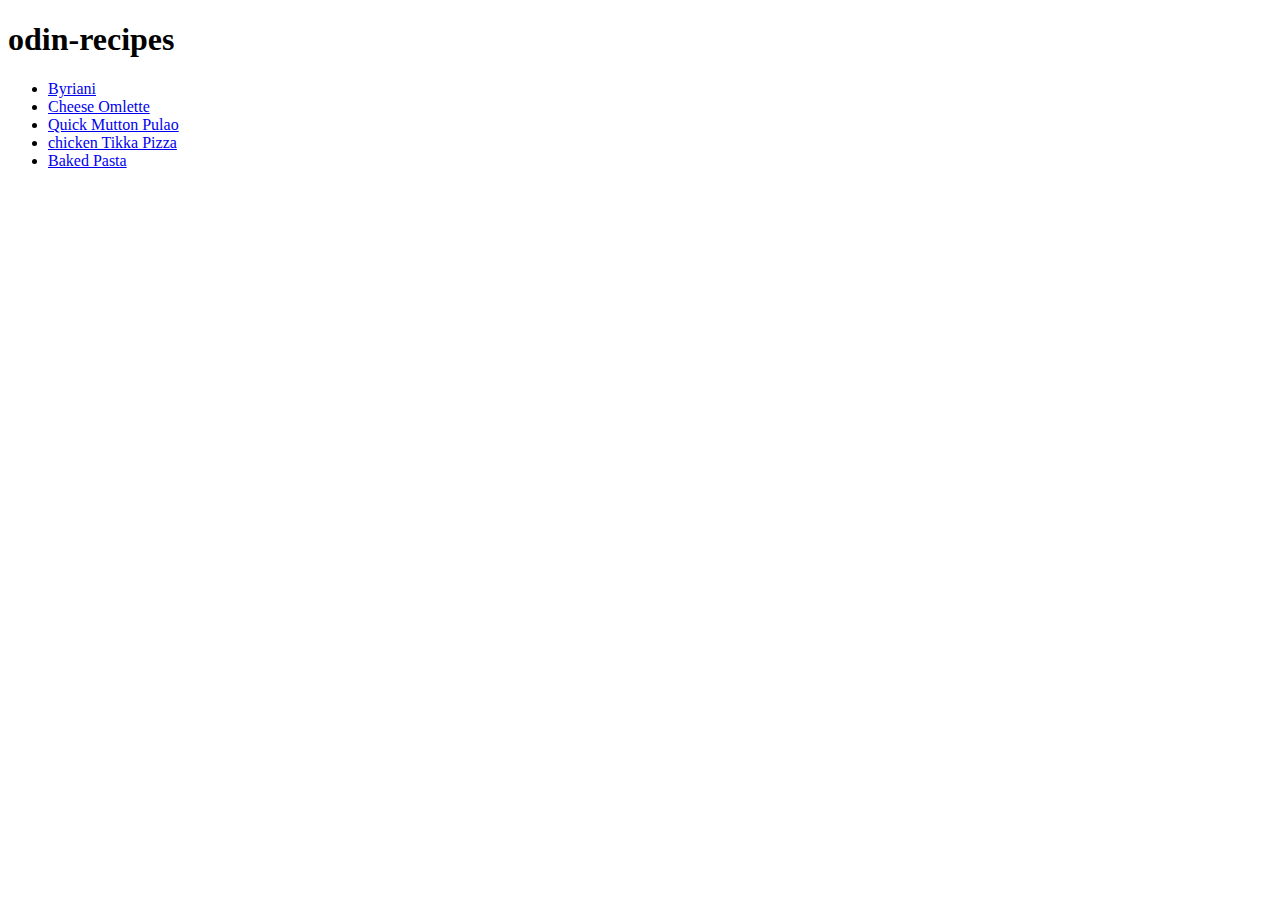
==== index.html @ 21e8367e "two recipies added two left" ====
<!DOCTYPE html>
<html lang="en">
<head>
    <meta charset="UTF-8">
    <meta http-equiv="X-UA-Compatible" content="IE=edge">
    <meta name="viewport" content="width=device-width, initial-scale=1.0">
    <title>Document</title>
</head>
<body>
    <h1> odin-recipes</h1>
    <ul>
    <li><a href="recipes/byriani.html">Byriani</a></li>
        <li><a href="recipes/byriani.html">Cheese Omlette</a></li>
        <li><a href="recipes/Quick Mutton Pulao.html">Quick Mutton Pulao</a></li>
        <li><a href="recipes/chicken Tikka Pizza.html">chicken Tikka Pizza</a></li>
        <li><a href="recipes/Baked Pasta.html">Baked Pasta</a></li>
    
    </ul>
</body>
</html>
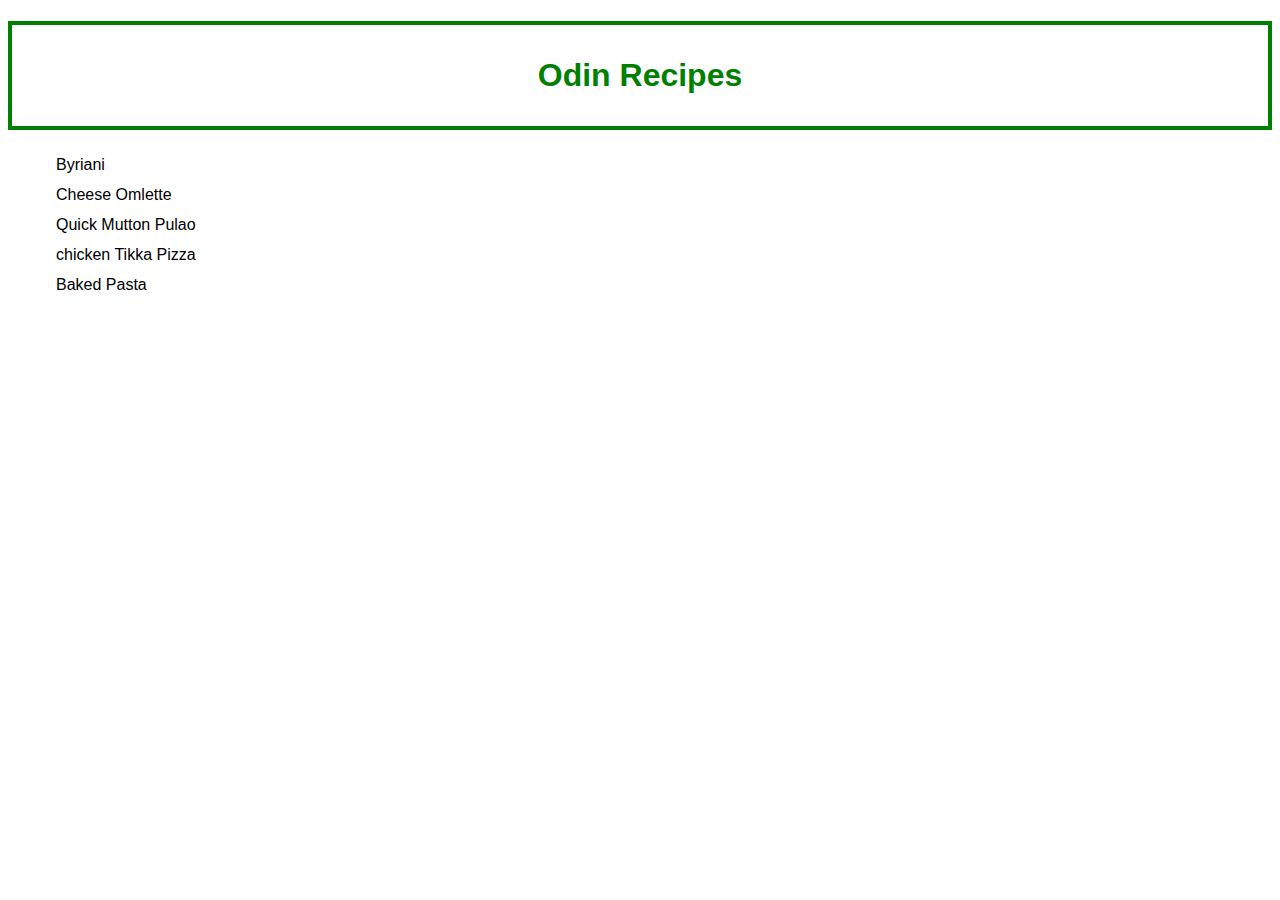
==== commit 8a700795: "css for the heading  and the anchor list" ====
--- a/index.html
+++ b/index.html
@@ -5,15 +5,16 @@
     <meta http-equiv="X-UA-Compatible" content="IE=edge">
     <meta name="viewport" content="width=device-width, initial-scale=1.0">
     <title>Document</title>
+    <link rel="stylesheet" href="styles.css">
 </head>
 <body>
-    <h1> odin-recipes</h1>
+    <h1> Odin Recipes</h1>
     <ul>
     <li><a href="recipes/byriani.html">Byriani</a></li>
-        <li><a href="recipes/byriani.html">Cheese Omlette</a></li>
-        <li><a href="recipes/Quick Mutton Pulao.html">Quick Mutton Pulao</a></li>
-        <li><a href="recipes/chicken Tikka Pizza.html">chicken Tikka Pizza</a></li>
-        <li><a href="recipes/Baked Pasta.html">Baked Pasta</a></li>
+    <li><a href="recipes/byriani.html">Cheese Omlette</a></li>
+    <li><a href="recipes/Quick Mutton Pulao.html">Quick Mutton Pulao</a></li>
+    <li><a href="recipes/chicken Tikka Pizza.html">chicken Tikka Pizza</a></li>
+    <li><a href="recipes/Baked Pasta.html">Baked Pasta</a></li>
     
     </ul>
 </body>
--- a/styles.css
+++ b/styles.css
@@ -0,0 +1,28 @@
+body {
+    font-family:'Lucida Sans', 'Lucida Sans Regular', 'Lucida Grande', 'Lucida Sans Unicode', Geneva, Verdana, sans-serif;
+}
+
+h1 {
+    text-align: center;
+    color:green;
+    border: solid green 0.25rem;
+    padding-bottom: 2rem;
+    padding-top: 2rem;
+    
+}
+ul {
+    list-style: none;
+    
+}
+a {
+    color:black;
+    text-decoration: none;
+}
+li {
+    padding: 0.25rem;
+    margin:0.25rem;
+}
+a:hover {
+    color:aqua;
+    font-size: 2rem;
+}